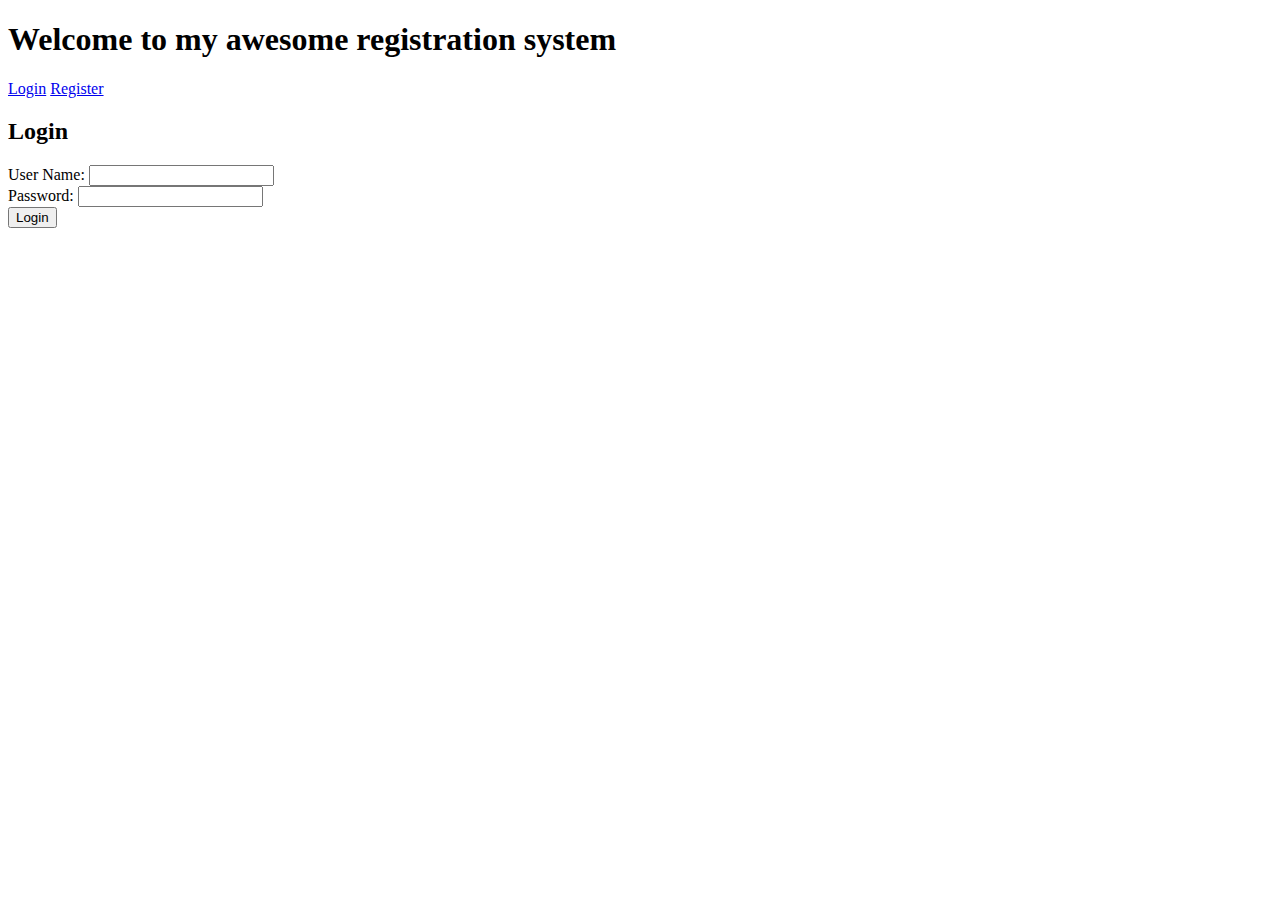
==== index.html @ 114ee483 "Class 1" ====
<!DOCTYPE html>
<html lang="en">

<head>
    <meta charset="UTF-8">
    <meta http-equiv="X-UA-Compatible" content="IE=edge">
    <meta name="viewport" content="width=device-width, initial-scale=1.0">
    <link rel="stylesheet" href="CSS/styles.css">
    <title>Document</title>
</head>

<body>

    <header>
        <h1>Welcome to my awesome registration system</h1>
        <nav>
            <a href="index.html">Login</a>
            <a href="register.html">Register</a>
        </nav>
    </header>
    <main>
        <div id="form-login">
            <h2>Login</h2>
            <form action="">
                <div class="mb-1">
                    <label for="" id="lb-username-index">User Name:</label>
                    <input type="text" name="username-input-index" id="username-input-index">
                </div>
                <div class="mb-1">
                    <label for="" id="lb-pass-index">Password:</label>
                    <input type="password" name="password-input-index" id="password-input-index">
                </div>
                <button type="button" class="btn" id="btn-login">Login</button>
            </form>
        </div>
    </main>
    <footer>

    </footer>

    <script src="JS/js.js"></script>
</body>

</html>
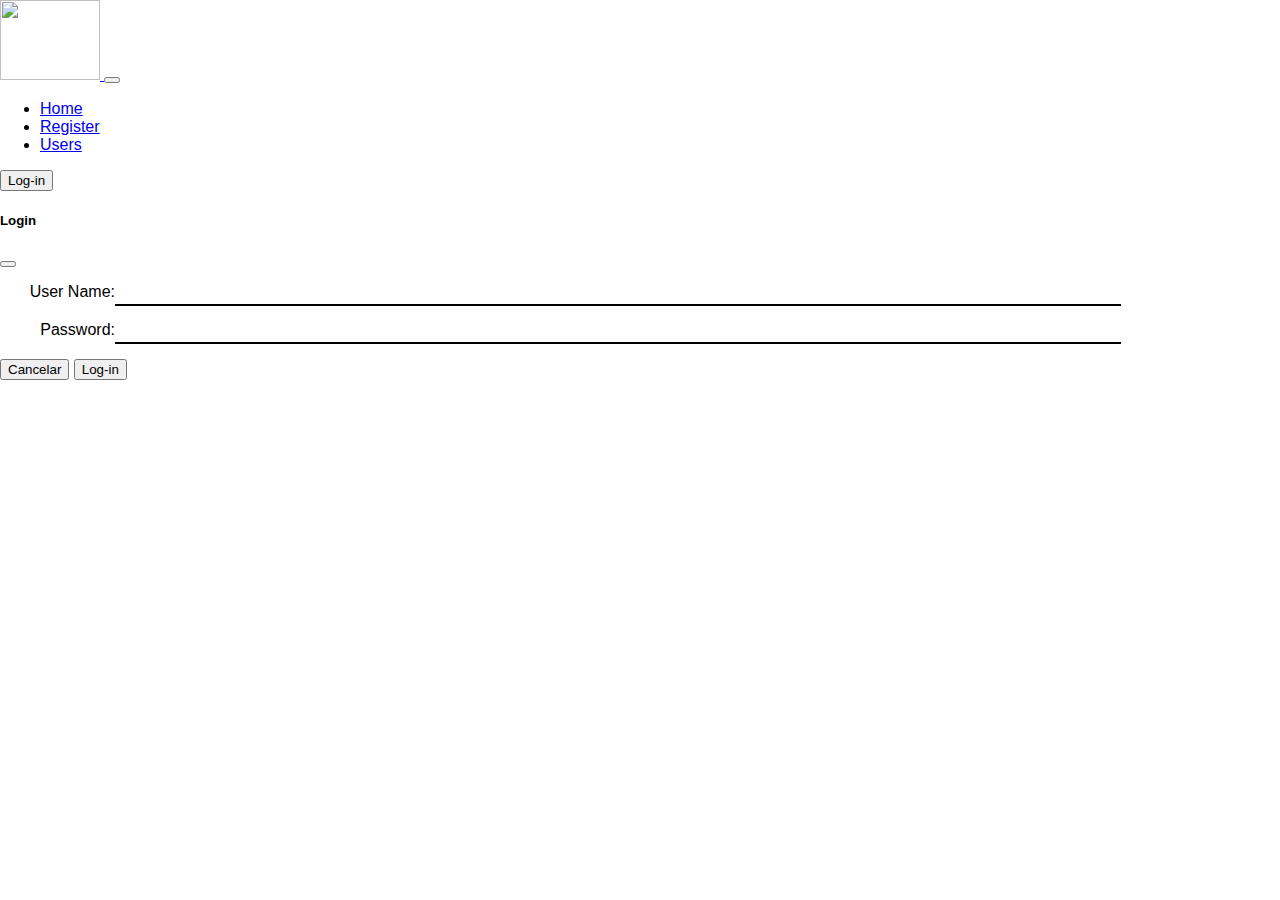
==== commit 0a1484c1: "Final Report" ====
--- a/index.html
+++ b/index.html
@@ -6,39 +6,89 @@
     <meta http-equiv="X-UA-Compatible" content="IE=edge">
     <meta name="viewport" content="width=device-width, initial-scale=1.0">
     <link rel="stylesheet" href="CSS/styles.css">
+    <link href="https://cdn.jsdelivr.net/npm/bootstrap@5.1.3/dist/css/bootstrap.min.css" rel="stylesheet"
+        integrity="sha384-1BmE4kWBq78iYhFldvKuhfTAU6auU8tT94WrHftjDbrCEXSU1oBoqyl2QvZ6jIW3" crossorigin="anonymous">
     <title>Document</title>
 </head>
 
 <body>
 
     <header>
-        <h1>Welcome to my awesome registration system</h1>
-        <nav>
-            <a href="index.html">Login</a>
-            <a href="register.html">Register</a>
+        <!-- <h1>Welcome to my awesome registration system</h1> -->
+        <nav class=" navbar navbar-expand-lg navbar-dark bg-dark">
+            <div class="container-fluid">
+                <a href="#" class="navbar-brand">
+                    <img src="https://www.softsom.com.mx/wp-content/uploads/2023/03/logo-softsom-white.png" alt=""
+                        width="100" height="80">
+                </a>
+                <button class="navbar-toggler" type="button" data-bs-toggle="collapse" data-bs-target="#navbarText"
+                    aria-controls="navbarText" aria-expanded="false" aria-label="Toggle navigation">
+                    <span class="navbar-toggler-icon"></span>
+                </button>
+                <div class="collapse navbar-collapse" id="navbarText">
+                    <ul class="navbar-nav me-auto mb-2 mb-lg-0">
+                        <li class="nav-item">
+                            <a class="nav-link active" href="index.html">Home</a>
+                        </li>
+                        <li class="nav-item">
+                            <a class="nav-link " href="register.html">Register</a>
+                        </li>
+                        <li class="nav-item">
+                            <a class="nav-link " href="users.html">Users</a>
+                        </li>
+                    </ul>
+                    <button type="button" class="btn btn-primary" data-bs-toggle="modal" data-bs-target="#logModal">
+                        Log-in
+                    </button>
+                </div>
+            </div>
         </nav>
     </header>
     <main>
-        <div id="form-login">
-            <h2>Login</h2>
-            <form action="">
-                <div class="mb-1">
-                    <label for="" id="lb-username-index">User Name:</label>
-                    <input type="text" name="username-input-index" id="username-input-index">
+        <!-- Button trigger modal -->
+        <!-- Modal -->
+        <div class="modal fade" id="logModal" tabindex="-1" aria-labelledby="cont-logModal" aria-hidden="true">
+            <div class="modal-dialog">
+                <div class="modal-content">
+                    <div class="modal-header">
+                        <h5 class="modal-title" id="cont-logModal">Login</h5>
+                        <button type="button" class="btn-close" data-bs-dismiss="modal" aria-label="Close"></button>
+                    </div>
+                    <div class="modal-body">
+                        <div id="form-login" class="container">
+                            <!-- <h2>Login</h2> -->
+                            <form action="">
+                                <div class="mb-1">
+                                    <label for="" id="lb-username-index">User Name:</label>
+                                    <input type="text" name="username-input-index" id="username-input-index">
+                                </div>
+                                <div class="mb-1">
+                                    <label for="" id="lb-pass-index">Password:</label>
+                                    <input type="password" name="password-input-index" id="password-input-index">
+                                </div>
+                                <!-- <button type="button" class="btn" id="btnLogin">Login</button> -->
+                            </form>
+                        </div>
+                    </div>
+                    <div class="modal-footer">
+                        <button type="button" class="btn btn-secondary bs-warning" data-bs-dismiss="modal">Cancelar</button>
+                        <button type="button" class="btn btn-primary" id="btnLogin">Log-in</button>
+                    </div>
                 </div>
-                <div class="mb-1">
-                    <label for="" id="lb-pass-index">Password:</label>
-                    <input type="password" name="password-input-index" id="password-input-index">
-                </div>
-                <button type="button" class="btn" id="btn-login">Login</button>
-            </form>
+            </div>
         </div>
     </main>
     <footer>
 
     </footer>
 
-    <script src="JS/js.js"></script>
+    <!-- <script src="JS/register.js"></script> -->
+    <script src="JS/storeManager.js"></script>
+    <script src="JS/jquery-3.6.4.min.js"></script>
+    <script src="JS/login.js"></script>
+    <script src="https://cdn.jsdelivr.net/npm/bootstrap@5.1.3/dist/js/bootstrap.bundle.min.js"
+        integrity="sha384-ka7Sk0Gln4gmtz2MlQnikT1wXgYsOg+OMhuP+IlRH9sENBO0LRn5q+8nbTov4+1p"
+        crossorigin="anonymous"></script>
 </body>
 
 </html>--- a/CSS/styles.css
+++ b/CSS/styles.css
@@ -0,0 +1,136 @@
+/*
+*everything
+*/
+
+
+/*
+*Body
+*/
+body {
+    padding: 0;
+    margin: 0;
+    font-family: 'Montserrat', sans-serif;
+}
+
+
+/* 
+* Header Style ------------------------------------
+*/
+
+#header-container {
+    background-color: #F58220;
+    color: white;
+    height: auto;
+    display: flow-root;
+}
+
+#header-container div {
+    display: flex;
+    justify-content: center;
+    color: white;
+}
+
+#header-container a {
+    color: white;
+}
+
+#title-site {
+    padding: 0 0 0 0;
+    text-decoration: none;
+}
+
+#title-site:hover {
+    color: #0b76a6;
+}
+
+
+#menu-site ul {
+    margin: 0;
+    padding: 0;
+    list-style: none;
+
+}
+
+#menu-site ul li {
+    display: inline-block;
+    line-height: 100px;
+}
+
+#menu-site ul li a {
+    display: block;
+    padding: 0 10px;
+    text-decoration: none;
+    text-transform: uppercase;
+    font-size: 18px;
+    font-weight: 500;
+    font-family: 'Montserrat', sans-serif;
+}
+
+#menu-site ul li a:hover {
+    background: #0b76a6;
+}
+
+/*
+*Main content------------------------------
+*/
+#main-container {
+    padding-bottom: 20%;
+}
+
+/*
+* Footer----------------------------------
+*/
+#footer-container {
+    background-color: #0b76a6;
+    height: 100px;
+    display: flex;
+    justify-content: center;
+    align-items: center;
+    align-self: flex-end;
+}
+
+#footer-container p {
+    color: #ffffff;
+    font-weight: 500;
+}
+
+/*
+*FORMULARIO-------------------------------------
+*/
+#form-register {
+    background-color: #f8f8f8f8;
+    width: 80%;
+    /* border: solid 1px; */
+    /* box-shadow: 2px 2px 25px #000000; */
+    /* border-radius: 10px; */
+    margin: 50px auto;
+    padding: 20px 90px;
+    /* margin-right: 20px;
+    margin-left: 20px; */
+}
+#form h2{
+    text-align: center;
+}
+
+.mb-1 {
+    display: flex;
+    margin: 15px;
+}
+
+label {
+    width: 100px;
+    text-align: right;
+    /* margin-right: 10px; */
+}
+
+input,
+select {
+    width: 80%;
+    /* border-radius: 5px; */
+    padding: 3px;
+    border-bottom: solid 2px;
+    border-top: 0px;
+    border-left: 0px;
+    border-right: 0px;
+
+}
